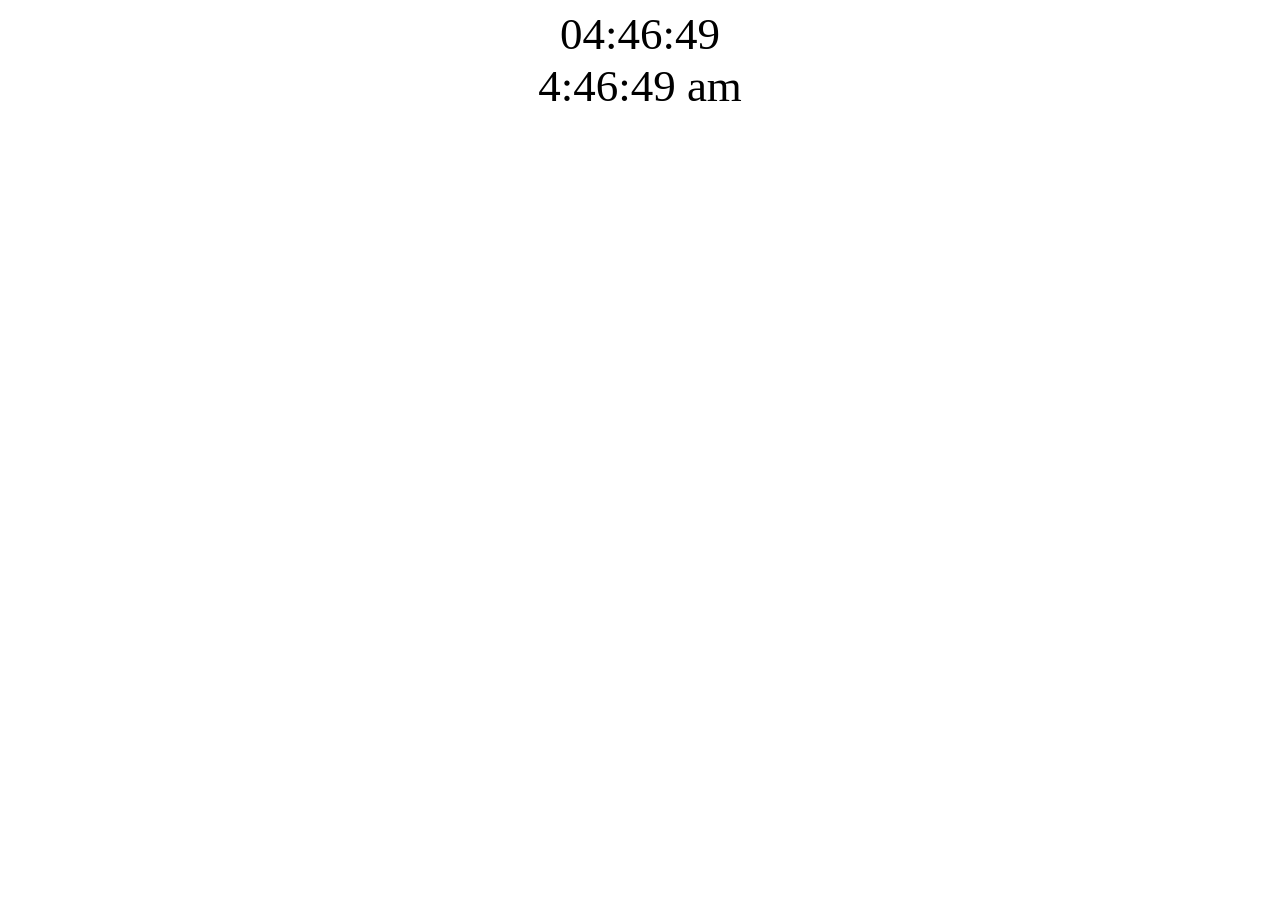
==== clock-js/index.html @ 065caf6f "Add JS clock demo" ====
<!DOCTYPE html>
<html lang="en">

<head>
    <meta charset="UTF-8">
    <meta name="viewport" content="width=device-width, initial-scale=1.0">
    <title>Timer</title>
    <style>
        .clock {
            font-size: 5vh;
            text-align: center;
        }
    </style>
    <script>
        function showCurrentTime() {
            const date = new Date();
            let hours = date.getHours();
            let min = date.getMinutes();
            let sec = date.getSeconds();

            let hours12 = hours > 12 ? hours - 12 : hours;
            let amPm = hours >= 12 ? 'pm' : 'am';

            hours = hours < 10 ? '0' + hours : hours;
            min = min < 10 ? '0' + min : min;
            sec = sec < 10 ? '0' + sec : sec;

            const time = hours + ":" + min + ":" + sec;
            const time12hrs = hours12 + ":" + min + ":" + sec + ' ' + amPm;

            document.getElementById("clock24hrs").textContent = time;
            document.getElementById("clock12hrs").textContent = time12hrs;
        }
        window.onload = function () {
            setInterval(showCurrentTime, 1000);
        }
    </script>
</head>

<body>
    <div id="clock24hrs" class="clock">
    </div>
    <div id="clock12hrs" class="clock">
    </div>
</body>

</html>
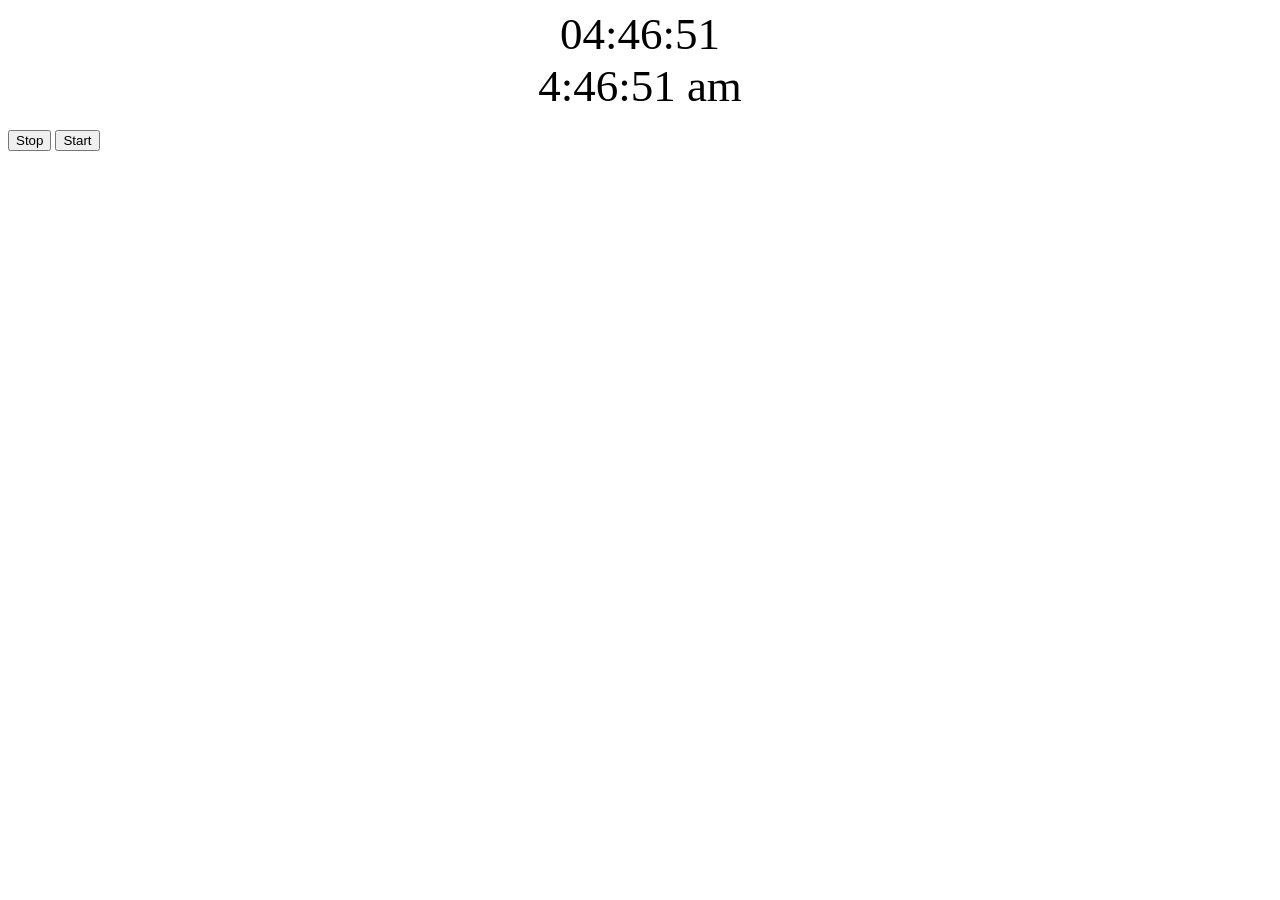
==== commit 6476bdda: "Fetch users list using fetch function. Create Service and Dao classes" ====
--- a/clock-js/index.html
+++ b/clock-js/index.html
@@ -30,10 +30,24 @@
 
             document.getElementById("clock24hrs").textContent = time;
             document.getElementById("clock12hrs").textContent = time12hrs;
+            count++;
+            if(count == 5)
+                clearTimeout(timerId);
         }
+
+        let timerId = null;
+        let count = 0;
         window.onload = function () {
-            setInterval(showCurrentTime, 1000);
+            timerId = setInterval(showCurrentTime, 1000);
         }
+        function stopTimer() {
+            clearInterval(timerId);
+        }
+
+        function startTimer() {
+            timerId = setInterval(showCurrentTime, 1000);
+        }
+
     </script>
 </head>
 
@@ -42,6 +56,11 @@
     </div>
     <div id="clock12hrs" class="clock">
     </div>
+    <div>
+        <br>
+        <button onclick="stopTimer()" >Stop</button>
+        <button onclick="startTimer()">Start</button>
+    </div>
 </body>
 
 </html>
